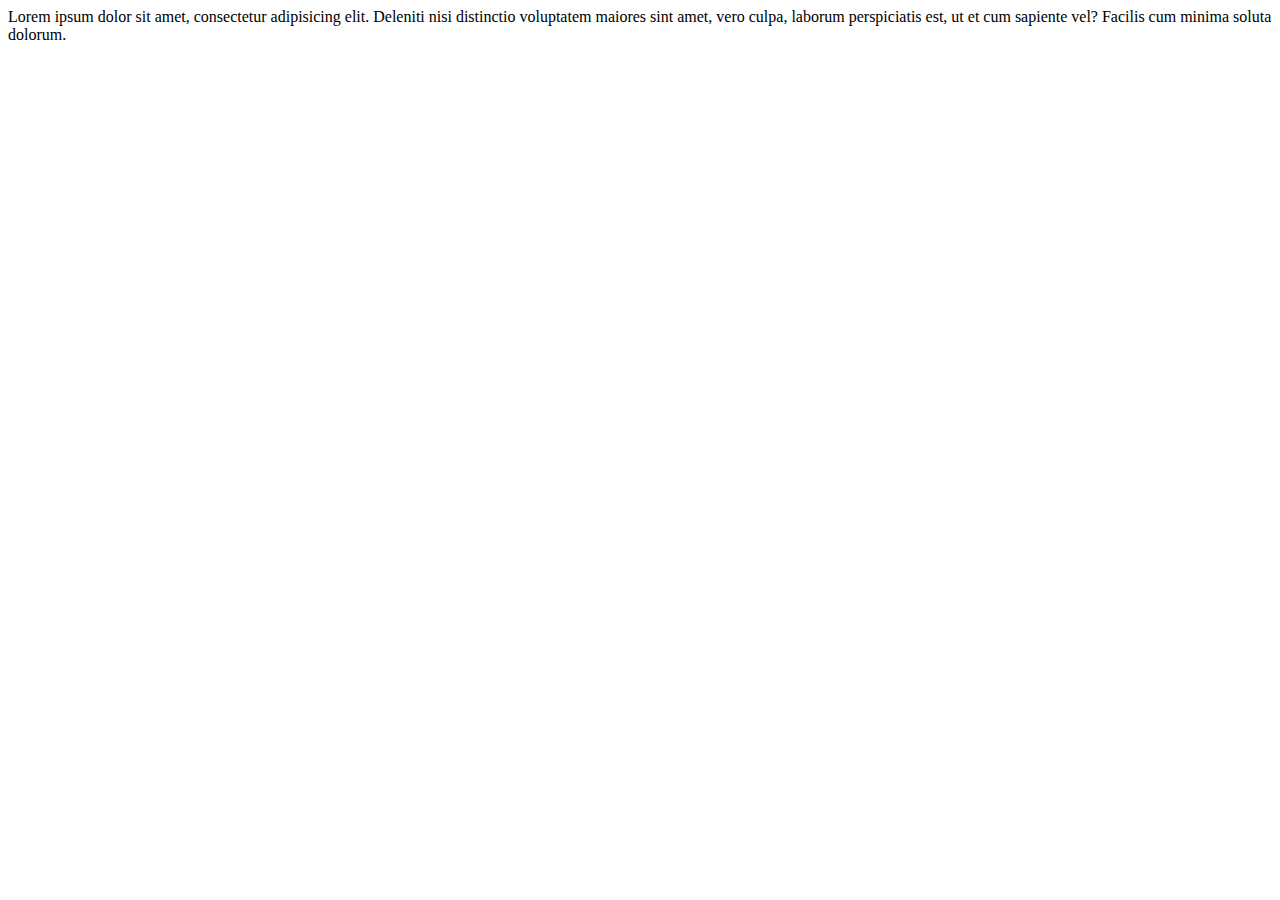
==== news.html @ ccd3050b "news file" ====
<!DOCTYPE html>
<html lang="en">
<head>
    <meta charset="UTF-8">
    <meta http-equiv="X-UA-Compatible" content="IE=edge">
    <meta name="viewport" content="width=device-width, initial-scale=1.0">
    <title>Document</title>
</head>
<body>
    Lorem ipsum dolor sit amet, consectetur adipisicing elit. Deleniti nisi distinctio voluptatem maiores sint amet, vero culpa, laborum perspiciatis est, ut et cum sapiente vel? Facilis cum minima soluta dolorum.
</body>
</html>
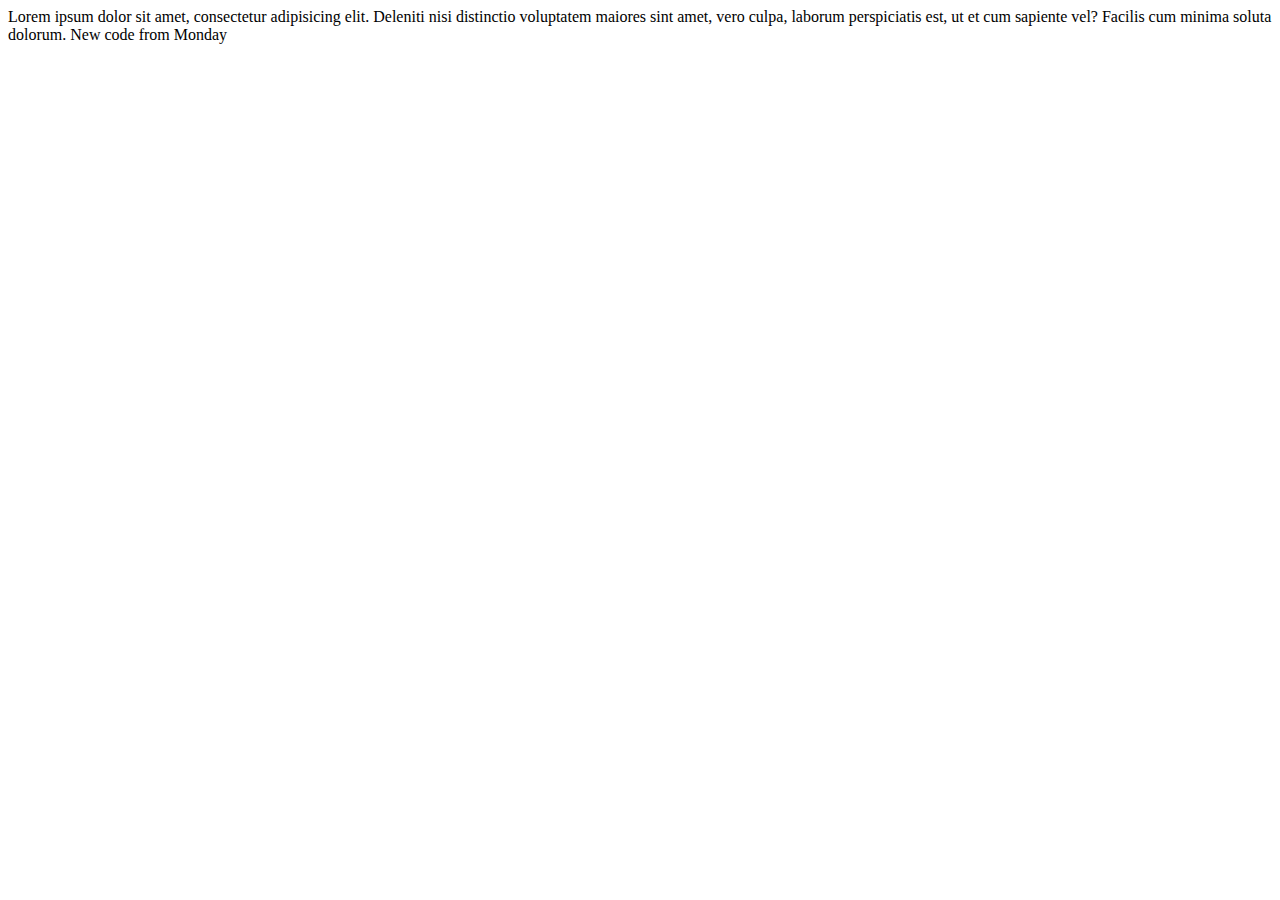
==== commit cf9b354d: "Update news.html" ====
--- a/news.html
+++ b/news.html
@@ -8,5 +8,6 @@
 </head>
 <body>
     Lorem ipsum dolor sit amet, consectetur adipisicing elit. Deleniti nisi distinctio voluptatem maiores sint amet, vero culpa, laborum perspiciatis est, ut et cum sapiente vel? Facilis cum minima soluta dolorum.
-</body>
-</html>+    New code from Monday
+    </body>
+</html>
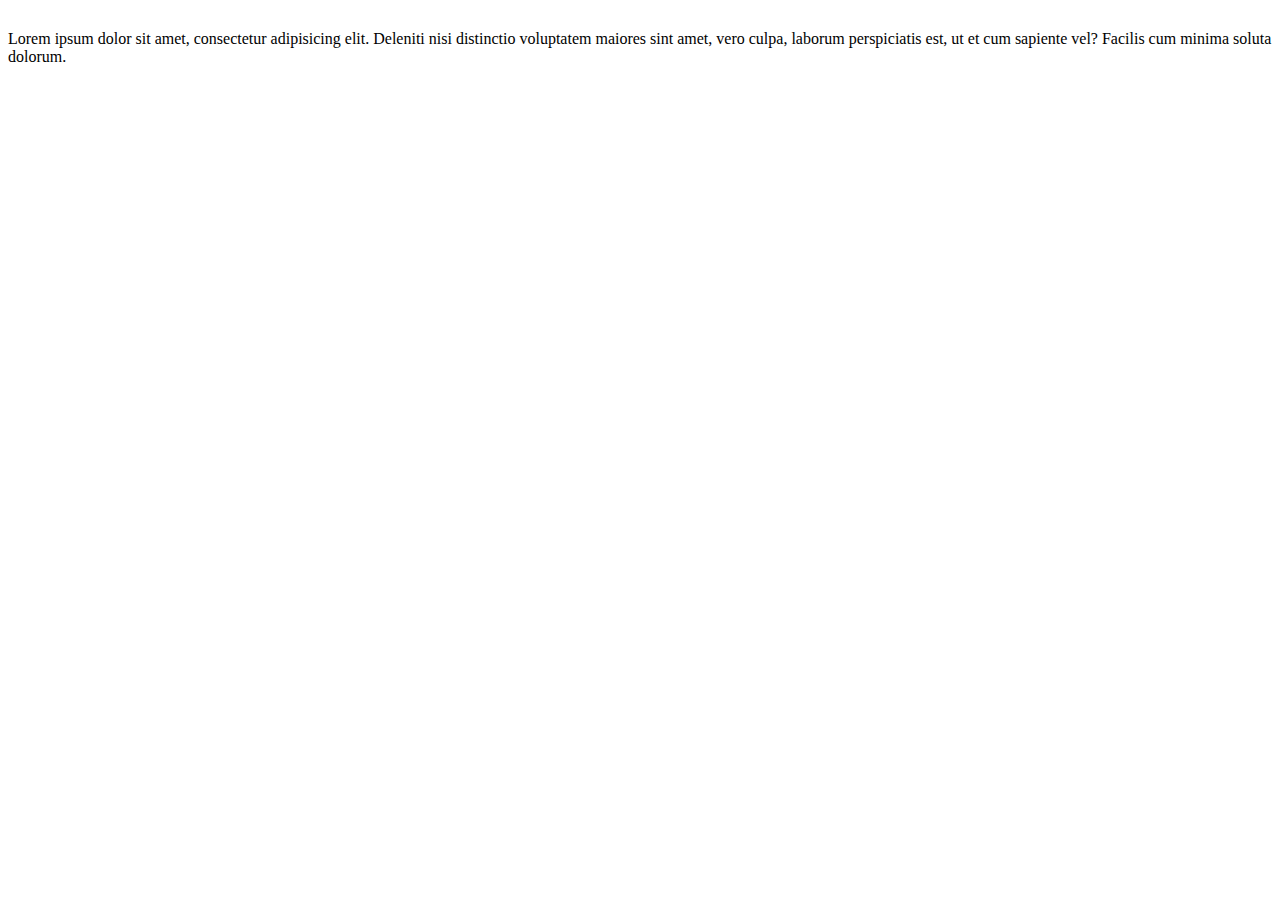
==== commit e16e7d2c: "table" ====
--- a/news.html
+++ b/news.html
@@ -7,7 +7,69 @@
     <title>Document</title>
 </head>
 <body>
+    <table>
+        <tr>
+            <td></td>
+            <td></td>
+            <td></td>
+            <td></td>
+            <td></td>
+            <td></td>
+            <td></td>
+            <td></td>
+            <td></td>
+            <td></td>
+        </tr>
+        <tr>
+            <td></td>
+            <td></td>
+            <td></td>
+            <td></td>
+            <td></td>
+            <td></td>
+            <td></td>
+            <td></td>
+            <td></td>
+            <td></td>
+        </tr>
+        <tr>
+            <td></td>
+            <td></td>
+            <td></td>
+            <td></td>
+            <td></td>
+            <td></td>
+            <td></td>
+            <td></td>
+            <td></td>
+            <td></td>
+        </tr>
+        <tr>
+            <td></td>
+            <td></td>
+            <td></td>
+            <td></td>
+            <td></td>
+            <td></td>
+            <td></td>
+            <td></td>
+            <td></td>
+            <td></td>
+        </tr>
+        <tr>
+            <td></td>
+            <td></td>
+            <td></td>
+            <td></td>
+            <td></td>
+            <td></td>
+            <td></td>
+            <td></td>
+            <td></td>
+            <td></td>
+        </tr>
+    </table>
+
     Lorem ipsum dolor sit amet, consectetur adipisicing elit. Deleniti nisi distinctio voluptatem maiores sint amet, vero culpa, laborum perspiciatis est, ut et cum sapiente vel? Facilis cum minima soluta dolorum.
-    New code from Monday
-    </body>
-</html>
+</body>
+</html>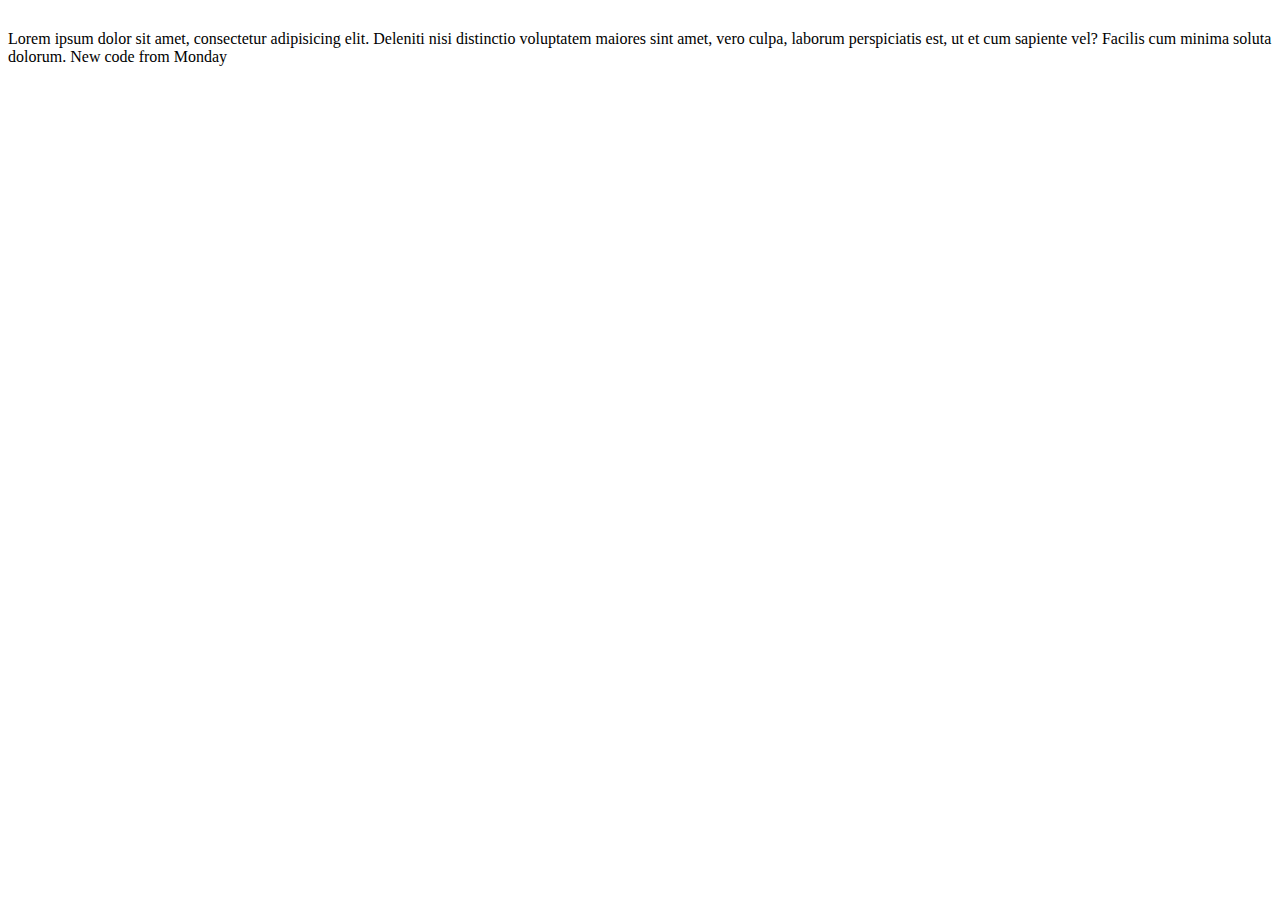
==== commit 53548b31: "Merge branch 'master' of https://github.com/SkillUpTest/GitTest" ====
--- a/news.html
+++ b/news.html
@@ -71,5 +71,6 @@
     </table>
 
     Lorem ipsum dolor sit amet, consectetur adipisicing elit. Deleniti nisi distinctio voluptatem maiores sint amet, vero culpa, laborum perspiciatis est, ut et cum sapiente vel? Facilis cum minima soluta dolorum.
-</body>
-</html>+    New code from Monday
+    </body>
+</html>
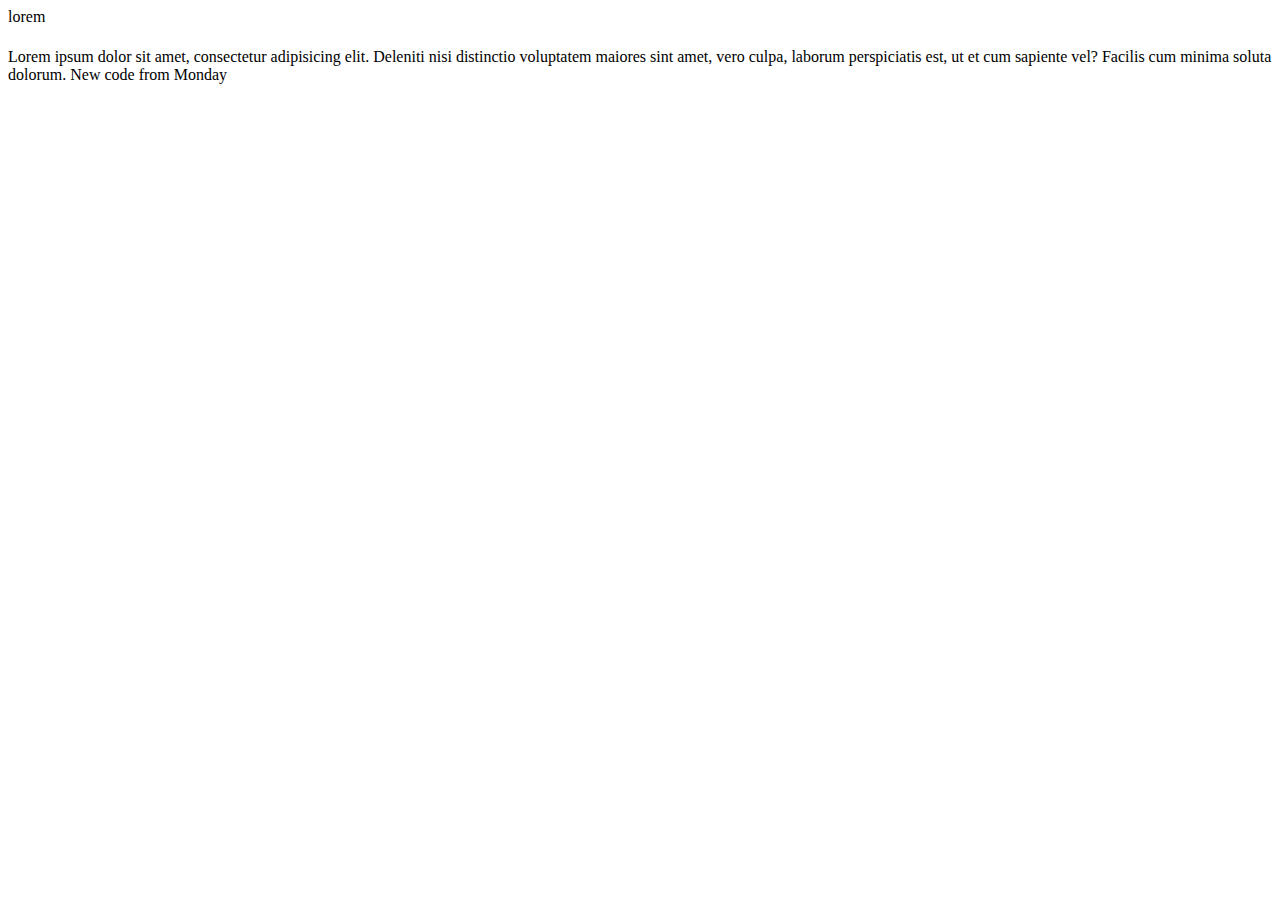
==== commit b2ab2cf1: "Update news.html" ====
--- a/news.html
+++ b/news.html
@@ -7,6 +7,8 @@
     <title>Document</title>
 </head>
 <body>
+    lorem
+    
     <table>
         <tr>
             <td></td>
